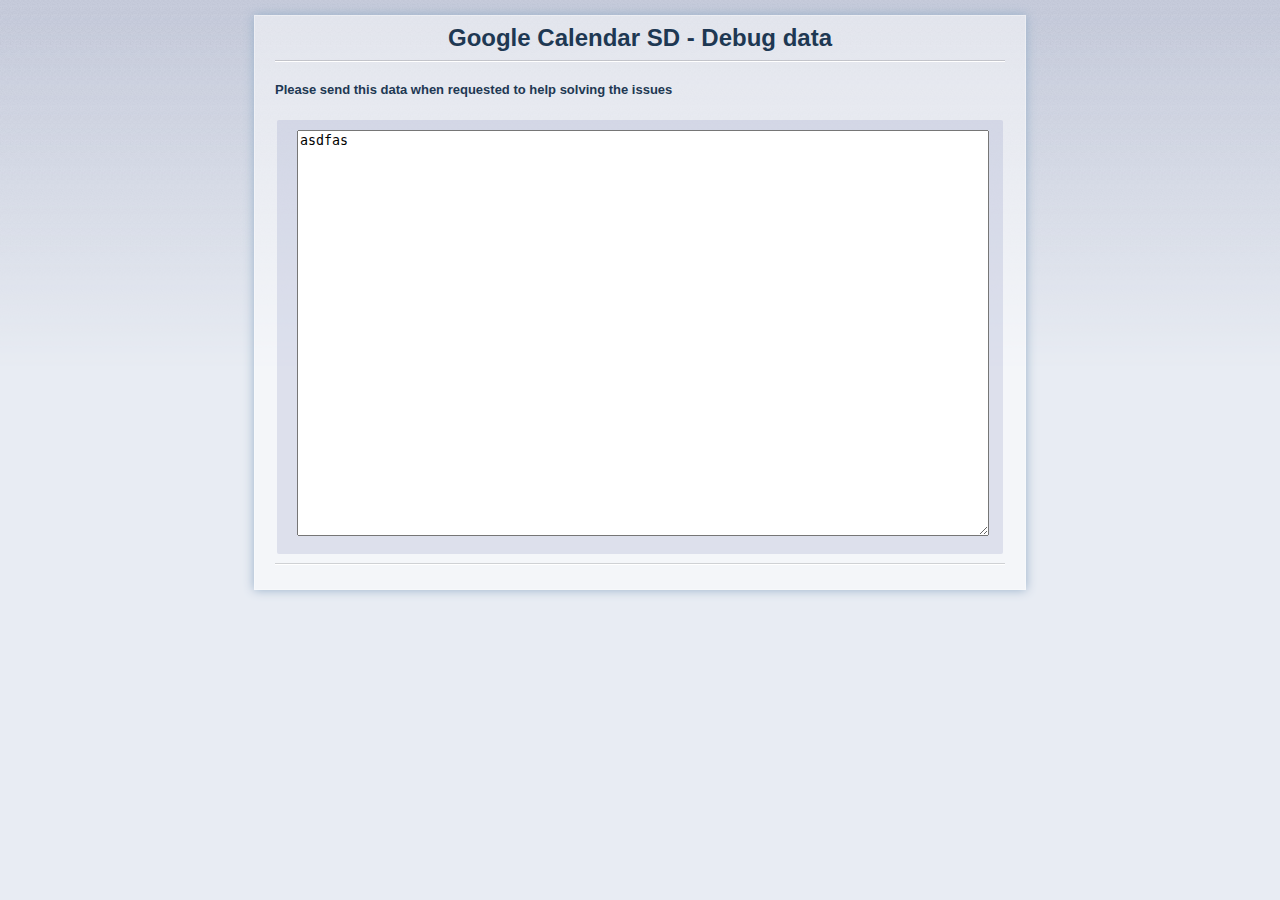
==== debug.html @ 14a028a6 "css fixes, empty space between day and title fixed" ====
<!doctype html>
<html>
	<head>
		<meta charset="utf-8">
		<link rel="stylesheet" href="options.css">
		<script type="text/javascript" src="debug.js"></script>
		<script type="text/javascript" src="debug-data.js"></script>
		<script type="text/javascript" src="prefs.js"></script>
		<script type="text/javascript" src="options.js"></script>
		<title id="widget-title">Debug data of Google Calendar SD</title>
	</head>
	<body>
	<section id="content">
		<header>
		<h1 id="widget-name">Google Calendar SD - Debug data</h1>
		</header>
		<section>
			<h4>Please send this data when requested to help solving the issues</h4>
		<fieldset>
			<textarea id="debug-textarea">
			</textarea>
		</fieldset>
		</section>
		<footer>
		&nbsp;
		</footer>
	</section>
	</body>
</html>
---- options.css ----
html {
  background: #e8ecf3 url([data-uri]%2FsAJI4RCPglbh4hNkIcIwQX8rVJZn7P5h2%2FWbXTnlEpTeLYazvbx%2BPx93%2F9z%2F7yj%2F%2FE689%2F%2B3e8%2B7G%2F%2FvO%2Ffcw%2FD1UT%2FxtjCP5ut7uYbcdVVcbtdosv%2FsPLy6VP9u9%2B3F%2FLssg4n89x0F%2F3u%2FaP%2Fvr4ePfWLC663%2B9xhTfvn6%2FXa3z2v%2FP54hcs5%2FNJhp%2FkV3jL%2FrpcLg%2FjxUXDzz6dhsn0tzbUY%2FUJj4%2BPq39fPj4%2Begj%2B8pmfTqc4Vi2eazxnqWP9o4%2F3vJ7sk%2FKx9rrh3Sflrfp4b%2BvnMdbJRP%2Fr4L0bvLL1JVpED0Nza3ytbP3B1g0wb80vwHr67%2F4%2FfrxHF8PW1uJCb8C%2F%2B%2Be1Rf%2B8XeVd%2BJZ66%2BhpnYhGi96aX4ErvcW123jPlmIIy8AJq0DEOP17vcTXtj7rwBb5wm%2FCEctj6%2FJYTmqdtXfjB71FtO5%2F%2Fu7H%2FbU2ErOO2bo0%2BcG1tZ4tLozJXC5n9abrBMwYUhOfY1L%2BbRXYGIv%2FgHdMyIcWva77ayW0GJ9giUqoY31HfdDqYj3ppCmD0Uss9nrMQhX8iy%2BFL74vU8245PKWs%2Fa%2BsIXepb%2F8R%2B%2B6diiGMiAEAhGq3fG%2F6i0l3PXFJ%2BLb5D9Cz12XfAglWS4Uqa5%2BNWac65et1zZabOHtFvvc25ZSkzvy%2Fv4jW%2FQf3t7eFPIHufTZ%2BxBeXl7TvKxjlB8%2Ffgi0sSQoZl97rvHZd2a9qmfqB6%2FXj5596XquI7pdBSRare5ixusYY9EHVNTH4637wTQ5Wsp2sbBHq7hb7k7O0gXYl6rGCLOXWuhffD1hczAc1iFsoS%2B41jpqLPAYELkU3JJshRDAFJdBbTkYaRHS3EEo%2FEToSo8xtXBbv7IWmkKcRiCWB8qUM34VrOf6gujJ29urtLquNgYLr2lz0rLlwt9zMv73%2BvomJTmLn1QWrOzRyVu0GDgUvwyVYInK3LR9ZDdXZuS9V8KFd7jkYNGxbt7S5fISauqTCiNbPgXb1VIDxfKJuH67IVXosrdQahsd%2BEl%2Bve9S%2BBlYr%2BvV9XnIprVpzWIFyma3m%2FBdwtJgvBAzhY3x7nyZYOpq%2B9yPp9krvxLdlTBoLU2cVE5rQDcs1%2FQK3xjduu0MG572%2ByUEwn%2FM91OborQiGgYgnBDGpvFnmhbNndXiIqcD1rUsbEi4L7YHIt6Sjy8sRVrWGKfANvq2%2BWJD%2BSHhIR1%2Bkh%2FMk%2B89xnTLEXyEWYZAtEeohVZ3zSFmUN8ynt7qUo4JOxYXjQwRYEbswWul4t3TwXvz2E%2FuFlYYttO3cMH44C4gxL6dq0Sh%2B6EUEgjEDi%2F%2F3tEeRMztjwsyPENK%2BE1r3%2FPKWkPBeOGre%2Ba%2BoDCaiAZIVTeT4lPKVtPkYdExqW4o451FXQAggzSMkKJoCBKMnfCWK8rzVhc40vH%2B%2FhHdcnCJyVSLrq6YTOy1uri5AGxDjcmkqT6XwKaUa4cyUIOejNYPHLi54KZiZaAUk6FuOn70ixBClAjmznAMWT6nAzo%2FFCeXueggrrZOymBF%2BFqxZXouF6eU8nNpYii%2BlsfVUfHEw4T886mcKIKQAc%2BEAC4nNVxmZr3p7rrVnIzA5aUZdImBPYzQqn3hzR60EElFhTBC7heCkcJCkee2C9lqTwzxI7xTG6hNmId0jFtd9274AkS86D%2FmrqVhgHctLexuw96UnMY7wkFspZ%2Fs3cOPZ8AkgkBTqjt4f%2BiZtUOlpMIqK%2BoguIL37A3dphKdsI0U9dXOeNcuSu7vEGbDeiCKDsdaoYGuJysiKniKDtZhSN2JU94aQ8D6YijjEmO7YFwlbtqSVCmrjesNhnJpe4joqiKqjKRqDBG8wS%2BWXZSMXl5y1gizat1SDUpgM1C%2Bp77DqCOOhL5gsSuqjhNDVZGnepe33A3t3NoTtPSDuQTeAnao7GN4idCp8hwPjmiHAWReSAwA%2FlDhqHqvIRS5C4p9BgMwZgCdI%2FhnX2AYrWIAqU%2FY07LVYAC2IYCchDOAiB3IVyvitc2er%2BN1JcoI9MMo17IK3owZAKQk7A0sxMQAbI8BKCe56y4pGIBCAOrVYTVEDNasnVAxACSPrTvMAHSHAcDhl85vDEBLeoyC%2BJhIZOzEAARhP49znUhuKTGAmPHEALbIBTbGF35iAK7rsI%2FIPlR2GIAQA8iuJwYgRwzAigEIMQDjoCmWhxhALAPMHsSsvtvMAFo2JwaQgksMIHIXdI%2FWI9CE%2FysGIJX09IyLAWj76x0GAJqUOl6ZhhECaBWAbazYrBlACe8NmtcmJpYOYTSs%2F1cMgNGNHDEAj2M5vNZiABWUbAzAVgbQXRIDEFoNZQYgOwygucoAiclFP1fW%2FmqIz32MYACdeLteIziuaCBgZSSQjrx2GMBDdFrx2SiXdkdcdsgApBhABxzEADYihywY5gR5AjEAYQbQXWGHoOsPGRIxAAhCx4%2FMADpOB3wpBtDp1MoAGtkpMQAjBtB2EwxAVgbQccQOA%2FAWzSg4YgbQqX7TQvhoRPfFANpphktBzrrDABZiAFa2JxUf8lgBkxIDMDAA22EARgzAZgaQgfBnBhDJ2STNuQoTA0gxI4rZxBUteUNgAC1aJRCKYMm%[base64]%2FLQbQC51Rft%2Bn225pkF8JPT6lEzUEx18xANabrbuvGIAQAyBfeDPKaTKVwpHU1E1YSzAUDEA246QPeWspWMePBclPvG2tYB3jEgPoG4oIkCDEzABsRt3EAOyIAXTiCLvkMRMzgJB0N%2FawizAKvTPEAOBKQqoRQ84MQCYGIHsMIHIZlxhsG3aoLQWEwn1yZpdLk00mC7E8lbPYAQOQPQZQ%2BYJi8T8xACEGEE4dk5gZgBUD6LCw3LN8lwHIzACsGIAUAwAv05kBCFmwuMNcIa3sMQAhBtAsjRkA3IMQA2i%2FwwwAKZRSHYDiziS2cmYAdsAAjBmATAzAQ2s7YgB504bG2%2FEaMQDO3mxiAMYMQL5iAH2vo44pbNBcB%2BAxhFYsq%2FON7luo8Mm4DgA2XCusBmZqazbXAfT9GqwpM4BOciuMxa1KmesAwB079j6qA2hrcVAHIHMdwMPCFwOQPQbQkl3Lkw5zqgNoowSVgBU%2BqgNgBiBHDKB5WQ1JmQG4wCojT6JJ%2BK5gAAsxAK4DsKM6gJBmeFkYVdQBwOwp3zvUQsI41mEhalMQ5yIa2KsDmBHAJwYgFD8YWN8RA%2BhI6rt1APIVAzC%2BxfaMAaAOoBNYhLCdiUx1AEIMoNUADIDrAJgBKDEARR1AQ1%2B%2BxUYMoOsAhBgALG%2FDfdyg7XiMGMDDjYi5DqCBEIaC2YeYUR2AUEDktyiVQsasxlnHtxADEIQwVAcgewzAnjGAXr%2Fk980ApBjAQx3Awy1VqgOQuQ5gZgByxADkoA7AuA5Ayc2F1hcDkJkByINPWS9YGYA8YwBCDKAdKBhAJIgIDVGwwqQdDKANOtUByDMGYF%2FVAQgxACUGIHMdABhAl%2B5wUchRHYB4ROKG9ogBCOoqqg5AoZVpRZIBKOon4IK9q2IAiFLTDU91APFeDKBtENcBHDGATcKnOgAwgDghjWkyAC0G8ODeoIVcB4CiSGYAnMtIh64HDECoDsCYAVBJY%2Bq2O8%2BqAxBmAI2MKQ4XrgMQvvE%2BMQBjBqDwor47EwPY7iHh6uIoRnUAMtcBzAwAuM6oMHHZYwBVN3ND4htOkRkAutYaRsflMTxiACjVku8wADtgADYzgLgrwcl5MQDbYwC4raE46SsGIMQAtrAQDOVZHUCPiRhApH2V9HyqA2hHlCpxQnGiMAMwYgBQ%2FC6LisV%2FUgegVAeggyp5u4iqGIBQHYDMdQDyjAG0q0AyDgxGOc0nBmBTHUBnc8wA2utPdQBb%2FIhqz6l8gxmAdte1G1wH0OoRFndiADLVAQgzgOY6VAcwM4DHnSnrajsMwI4YQOey96pqOWIAQtn6Vq14UAcgvBkQCqs6AKE6gLZoMwNogfDFR2tcByBfMIDc6%2BsNsPShDoDvqmQktcMADEtWdQA5ToRZX9QBZK5AdQDMAAQlHavH1bkOgBmAzXUAclAHsMsAHtInYgCw710HoAgLuNAYJWaoA5ifBeictRiAzHUAclAHIGAAiOi1GACjWuE6gPlZAGypEg21vToAo2cB2sz07dR6FsDoWYAY7zluJ2wMoHUbMjg9C%2FCJARgxACMG0OXzfa%2FIHSTfCqwVWJgBaAlu38hBzBstzncBJgagYGpzHcDMAGSuA5CdZwHsqA6gK7m%2F%2ByyAwGF%2B51kAecYA%2BubN9CxA13IpPQvQhJ0YgOBZgCbXsDcolSAGYGAAslMHoFQH0AzAigFwHcCnZwGYAejOswBdB8BhzDI9C%2FCpDqAR2cQAjBmATAxAiAEEv5jrAPyCZedZAOFnAXAnWQ8YgPGzAA8PN1DmFGHNXh2ATAzg4VkA%2BU4dALJKpToAFNnI3rMAMtUBSEWnxgyA6wCMGEDILjMAneoAZK8OQHbqANig6vwsADOA5n24F4JnAQTrd8AAHuop8CxArOfEALTLdnDzHWOaGIDsPQsgQGIzA5CpDqALluZnAXSqA8CzADY%2FCyD8INWzZwFmBmDPGAAGrYjVJgYgYACa9WWHdQAKBrBMdQB2VAfQioVEguoAopSenwUAbX0QhmIAtvcsgFEdgDEDMGIAUgzAiAE81AHAE%2BgOA7A9BiDEAHRmAEIMQIgBLMQAsr6nGIAQA2jEWAwgngUQehaA6wDAAIQZgD1hALbHAOSgDsDwLICQZ5XpWQABAxAqa2MGgARI5zqALvDj%2BAyrMaAvuAPp3%2BEZqA5AmAHMdQBGt1btqA5A9p4F2GMAQgzA%2BFkA1AHoNIytDuBPf%2Fi1%2Ff43v7Cffvcr%2BeNvf%2Bkv82P1Wfyzv4Z88%2B%2F%2FeOLP4lYmZGAO9bMAAAAASUVORK5CYII%3D) repeat-x;
}

body {
  font: 13px/24px "helvetica neue",arial,sans-serif;
  color: #1e3853;
  overflow-x: hidden;
  margin: 15px;
}
#content {
  max-width: 750px;
  margin: 0px auto;
  border: 1px solid rgba(255,255,255,0.33);
  background: rgba(255,255,255,0.5);
  box-shadow: 0 0 10px #98b0c9;
}

header {
  display: block;
  text-align: center;
  padding: 5px 0px 10px;
  margin: 5px 10px;
  border-bottom: 1px solid rgba(0,0,0,0.15);
  box-shadow: 0 1px #fff;
}

section {
  display: block;
  padding: 0 10px;
}

footer {
  display: block;
  text-align: center;
  padding: 0;
  margin: 10px 10px 0;
  border-top: 1px solid #fff;
  box-shadow: 0 -1px rgba(0,0,0,0.15);
}

h1 {
  margin: 0;
  font-size: 24px;
}

h2 {
  margin-top: -3px;
  font-weight: normal;
  font-size: 16px;
}

h3 {
  margin-bottom: 0;
  margin-top: 5px;
}

fieldset {
  border: none;
  background: rgba(150,160,200,0.25);
  border-radius: 2px;
  padding: 10px 20px;
}
fieldset label {
	margin-left: 10px;
}
#signin-pane {
	display: none;
}

#refresh-img {
	display: none;
}
#error-area {
	display:none;
	color:#F00;
	font-size:small;
	padding-bottom: 5px;
}
#select-calendars {
	display: none;
}
p {
	margin: 0.3em 0;
}
.cal-color {
	width: 45px;
	margin: 0 5px;
}
#font-size {
	width: 20px;
}
#font-plus, #font-minus {
	font-weight: bold;
	font-size: 16px;
}
a:link, a:visited {
    color: #182C57;
}

a:hover, a:active {
    color: #2B190F;
}
#debug-textarea {
	width: 100%;
	height: 400px;
}
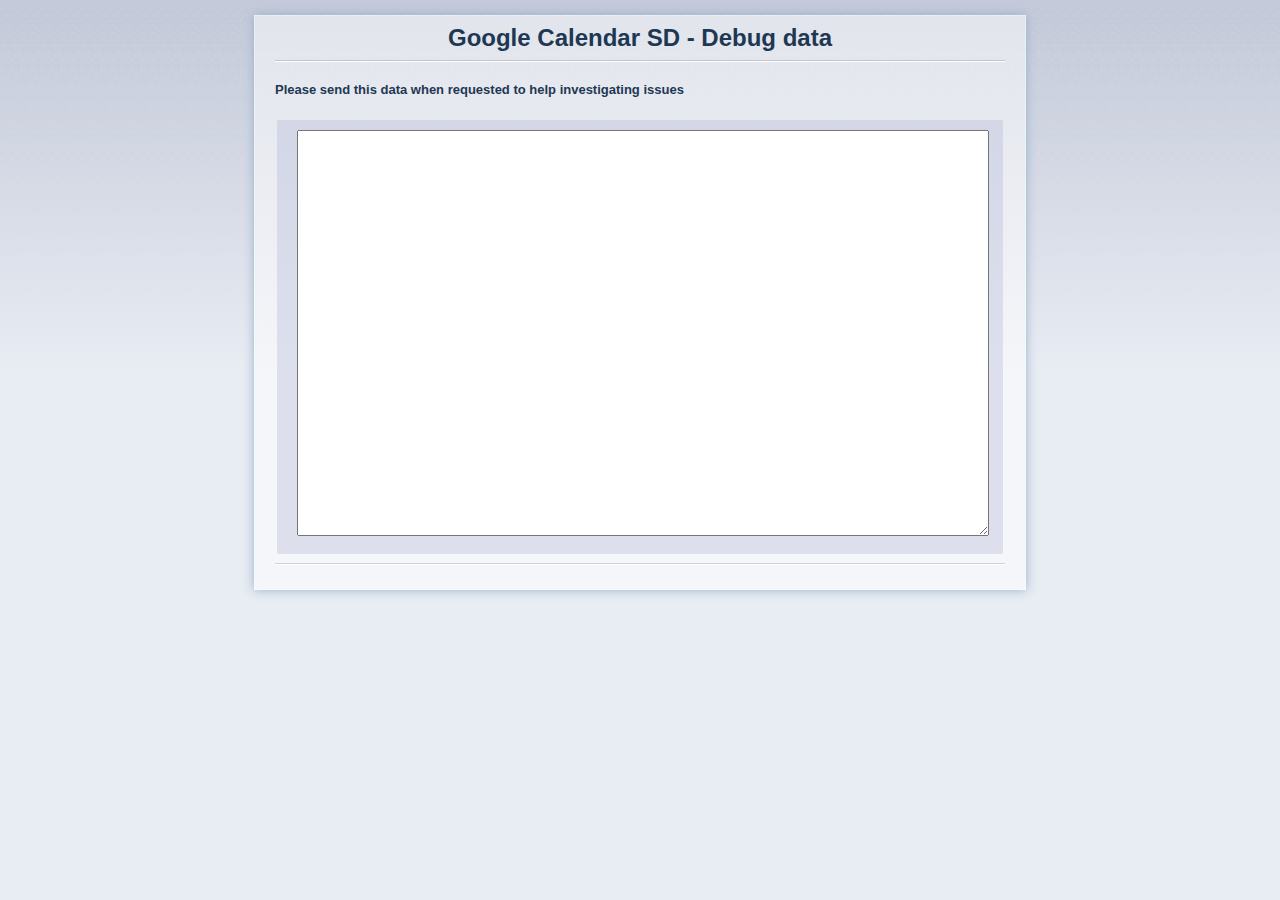
==== commit 7df3f410: "Chezh translation update; debug data page" ====
--- a/debug.html
+++ b/debug.html
@@ -4,9 +4,9 @@
 		<meta charset="utf-8">
 		<link rel="stylesheet" href="options.css">
 		<script type="text/javascript" src="debug.js"></script>
+		<script type="text/javascript" src="model.js"></script>
 		<script type="text/javascript" src="debug-data.js"></script>
 		<script type="text/javascript" src="prefs.js"></script>
-		<script type="text/javascript" src="options.js"></script>
 		<title id="widget-title">Debug data of Google Calendar SD</title>
 	</head>
 	<body>
@@ -15,7 +15,7 @@
 		<h1 id="widget-name">Google Calendar SD - Debug data</h1>
 		</header>
 		<section>
-			<h4>Please send this data when requested to help solving the issues</h4>
+			<h4>Please send this data when requested to help investigating issues</h4>
 		<fieldset>
 			<textarea id="debug-textarea">
 			</textarea>
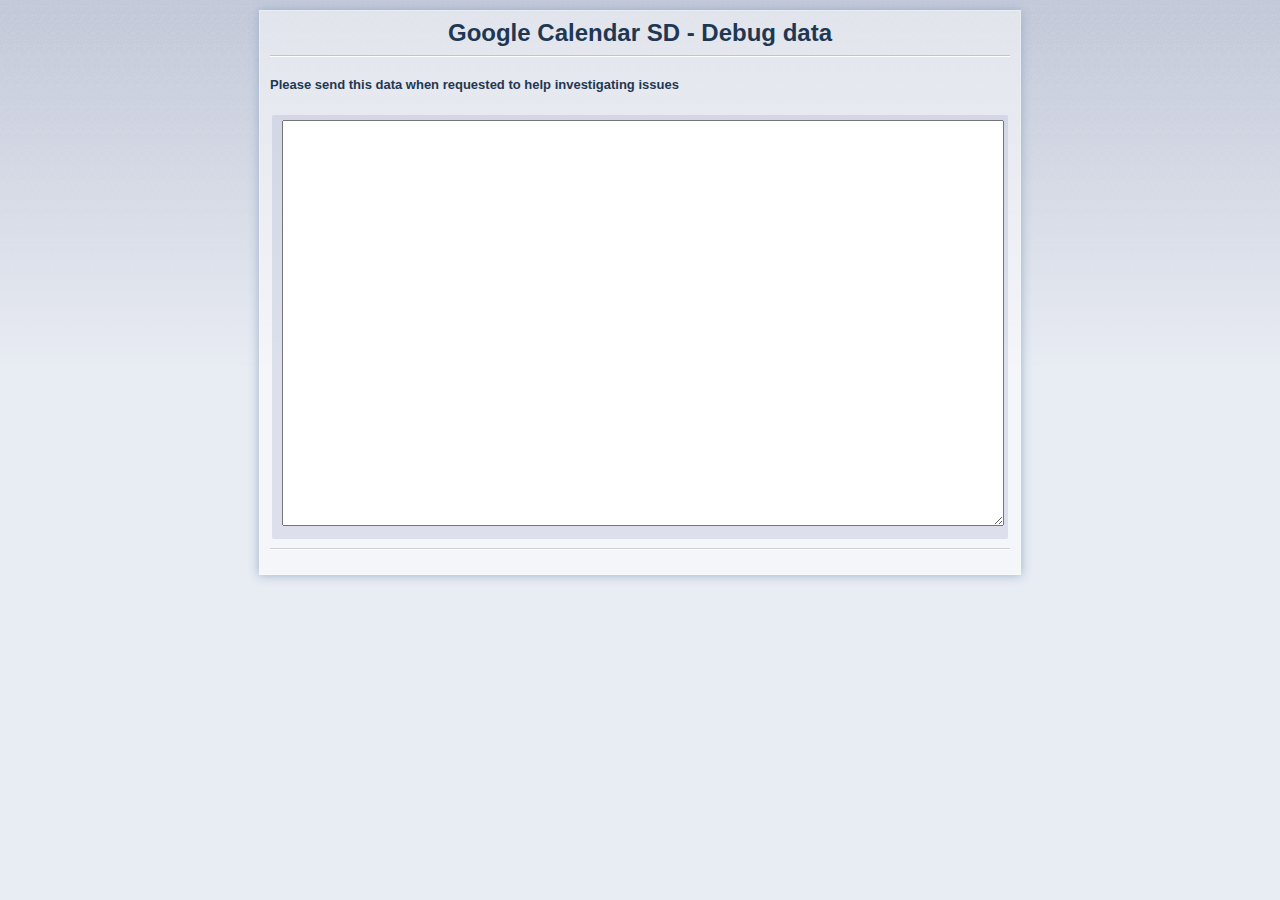
==== commit adfe987d: "reorganized files, 2.5 ready" ====
--- a/debug.html
+++ b/debug.html
@@ -2,11 +2,11 @@
 <html>
 	<head>
 		<meta charset="utf-8">
-		<link rel="stylesheet" href="options.css">
-		<script type="text/javascript" src="debug.js"></script>
-		<script type="text/javascript" src="model.js"></script>
-		<script type="text/javascript" src="debug-data.js"></script>
-		<script type="text/javascript" src="prefs.js"></script>
+		<link rel="stylesheet" href="css/options.css">
+		<script type="text/javascript" src="js/debug.js"></script>
+		<script type="text/javascript" src="js/model.js"></script>
+		<script type="text/javascript" src="js/debug-data.js"></script>
+		<script type="text/javascript" src="js/prefs.js"></script>
 		<title id="widget-title">Debug data of Google Calendar SD</title>
 	</head>
 	<body>
--- a/css/options.css
+++ b/css/options.css
@@ -0,0 +1,110 @@
+html {
+  background: #e8ecf3 url([data-uri]%2FsAJI4RCPglbh4hNkIcIwQX8rVJZn7P5h2%2FWbXTnlEpTeLYazvbx%2BPx93%2F9z%2F7yj%2F%2FE689%2F%2B3e8%2B7G%2F%2FvO%2Ffcw%2FD1UT%2FxtjCP5ut7uYbcdVVcbtdosv%2FsPLy6VP9u9%2B3F%2FLssg4n89x0F%2F3u%2FaP%2Fvr4ePfWLC663%2B9xhTfvn6%2FXa3z2v%2FP54hcs5%2FNJhp%2FkV3jL%2FrpcLg%2FjxUXDzz6dhsn0tzbUY%2FUJj4%2BPq39fPj4%2Begj%2B8pmfTqc4Vi2eazxnqWP9o4%2F3vJ7sk%2FKx9rrh3Sflrfp4b%2BvnMdbJRP%2Fr4L0bvLL1JVpED0Nza3ytbP3B1g0wb80vwHr67%2F4%2FfrxHF8PW1uJCb8C%2F%2B%2Be1Rf%2B8XeVd%2BJZ66%2BhpnYhGi96aX4ErvcW123jPlmIIy8AJq0DEOP17vcTXtj7rwBb5wm%2FCEctj6%2FJYTmqdtXfjB71FtO5%2F%2Fu7H%2FbU2ErOO2bo0%2BcG1tZ4tLozJXC5n9abrBMwYUhOfY1L%2BbRXYGIv%2FgHdMyIcWva77ayW0GJ9giUqoY31HfdDqYj3ppCmD0Uss9nrMQhX8iy%2BFL74vU8245PKWs%2Fa%2BsIXepb%2F8R%2B%2B6diiGMiAEAhGq3fG%2F6i0l3PXFJ%2BLb5D9Cz12XfAglWS4Uqa5%2BNWac65et1zZabOHtFvvc25ZSkzvy%2Fv4jW%2FQf3t7eFPIHufTZ%2BxBeXl7TvKxjlB8%2Ffgi0sSQoZl97rvHZd2a9qmfqB6%2FXj5596XquI7pdBSRare5ixusYY9EHVNTH4637wTQ5Wsp2sbBHq7hb7k7O0gXYl6rGCLOXWuhffD1hczAc1iFsoS%2B41jpqLPAYELkU3JJshRDAFJdBbTkYaRHS3EEo%2FEToSo8xtXBbv7IWmkKcRiCWB8qUM34VrOf6gujJ29urtLquNgYLr2lz0rLlwt9zMv73%2BvomJTmLn1QWrOzRyVu0GDgUvwyVYInK3LR9ZDdXZuS9V8KFd7jkYNGxbt7S5fISauqTCiNbPgXb1VIDxfKJuH67IVXosrdQahsd%2BEl%2Bve9S%2BBlYr%2BvV9XnIprVpzWIFyma3m%2FBdwtJgvBAzhY3x7nyZYOpq%2B9yPp9krvxLdlTBoLU2cVE5rQDcs1%2FQK3xjduu0MG572%2ByUEwn%2FM91OborQiGgYgnBDGpvFnmhbNndXiIqcD1rUsbEi4L7YHIt6Sjy8sRVrWGKfANvq2%2BWJD%2BSHhIR1%2Bkh%2FMk%2B89xnTLEXyEWYZAtEeohVZ3zSFmUN8ynt7qUo4JOxYXjQwRYEbswWul4t3TwXvz2E%2FuFlYYttO3cMH44C4gxL6dq0Sh%2B6EUEgjEDi%2F%2F3tEeRMztjwsyPENK%2BE1r3%2FPKWkPBeOGre%2Ba%2BoDCaiAZIVTeT4lPKVtPkYdExqW4o451FXQAggzSMkKJoCBKMnfCWK8rzVhc40vH%2B%2FhHdcnCJyVSLrq6YTOy1uri5AGxDjcmkqT6XwKaUa4cyUIOejNYPHLi54KZiZaAUk6FuOn70ixBClAjmznAMWT6nAzo%2FFCeXueggrrZOymBF%2BFqxZXouF6eU8nNpYii%2BlsfVUfHEw4T886mcKIKQAc%2BEAC4nNVxmZr3p7rrVnIzA5aUZdImBPYzQqn3hzR60EElFhTBC7heCkcJCkee2C9lqTwzxI7xTG6hNmId0jFtd9274AkS86D%2FmrqVhgHctLexuw96UnMY7wkFspZ%2Fs3cOPZ8AkgkBTqjt4f%2BiZtUOlpMIqK%2BoguIL37A3dphKdsI0U9dXOeNcuSu7vEGbDeiCKDsdaoYGuJysiKniKDtZhSN2JU94aQ8D6YijjEmO7YFwlbtqSVCmrjesNhnJpe4joqiKqjKRqDBG8wS%2BWXZSMXl5y1gizat1SDUpgM1C%2Bp77DqCOOhL5gsSuqjhNDVZGnepe33A3t3NoTtPSDuQTeAnao7GN4idCp8hwPjmiHAWReSAwA%2FlDhqHqvIRS5C4p9BgMwZgCdI%2FhnX2AYrWIAqU%2FY07LVYAC2IYCchDOAiB3IVyvitc2er%2BN1JcoI9MMo17IK3owZAKQk7A0sxMQAbI8BKCe56y4pGIBCAOrVYTVEDNasnVAxACSPrTvMAHSHAcDhl85vDEBLeoyC%2BJhIZOzEAARhP49znUhuKTGAmPHEALbIBTbGF35iAK7rsI%2FIPlR2GIAQA8iuJwYgRwzAigEIMQDjoCmWhxhALAPMHsSsvtvMAFo2JwaQgksMIHIXdI%2FWI9CE%2FysGIJX09IyLAWj76x0GAJqUOl6ZhhECaBWAbazYrBlACe8NmtcmJpYOYTSs%2F1cMgNGNHDEAj2M5vNZiABWUbAzAVgbQXRIDEFoNZQYgOwygucoAiclFP1fW%2FmqIz32MYACdeLteIziuaCBgZSSQjrx2GMBDdFrx2SiXdkdcdsgApBhABxzEADYihywY5gR5AjEAYQbQXWGHoOsPGRIxAAhCx4%2FMADpOB3wpBtDp1MoAGtkpMQAjBtB2EwxAVgbQccQOA%2FAWzSg4YgbQqX7TQvhoRPfFANpphktBzrrDABZiAFa2JxUf8lgBkxIDMDAA22EARgzAZgaQgfBnBhDJ2STNuQoTA0gxI4rZxBUteUNgAC1aJRCKYMm%[base64]%2FLQbQC51Rft%2Bn225pkF8JPT6lEzUEx18xANabrbuvGIAQAyBfeDPKaTKVwpHU1E1YSzAUDEA246QPeWspWMePBclPvG2tYB3jEgPoG4oIkCDEzABsRt3EAOyIAXTiCLvkMRMzgJB0N%2FawizAKvTPEAOBKQqoRQ84MQCYGIHsMIHIZlxhsG3aoLQWEwn1yZpdLk00mC7E8lbPYAQOQPQZQ%2BYJi8T8xACEGEE4dk5gZgBUD6LCw3LN8lwHIzACsGIAUAwAv05kBCFmwuMNcIa3sMQAhBtAsjRkA3IMQA2i%2FwwwAKZRSHYDiziS2cmYAdsAAjBmATAzAQ2s7YgB504bG2%2FEaMQDO3mxiAMYMQL5iAH2vo44pbNBcB%2BAxhFYsq%2FON7luo8Mm4DgA2XCusBmZqazbXAfT9GqwpM4BOciuMxa1KmesAwB079j6qA2hrcVAHIHMdwMPCFwOQPQbQkl3Lkw5zqgNoowSVgBU%2BqgNgBiBHDKB5WQ1JmQG4wCojT6JJ%2BK5gAAsxAK4DsKM6gJBmeFkYVdQBwOwp3zvUQsI41mEhalMQ5yIa2KsDmBHAJwYgFD8YWN8RA%2BhI6rt1APIVAzC%2BxfaMAaAOoBNYhLCdiUx1AEIMoNUADIDrAJgBKDEARR1AQ1%2B%2BxUYMoOsAhBgALG%2FDfdyg7XiMGMDDjYi5DqCBEIaC2YeYUR2AUEDktyiVQsasxlnHtxADEIQwVAcgewzAnjGAXr%2Fk980ApBjAQx3Awy1VqgOQuQ5gZgByxADkoA7AuA5Ayc2F1hcDkJkByINPWS9YGYA8YwBCDKAdKBhAJIgIDVGwwqQdDKANOtUByDMGYF%2FVAQgxACUGIHMdABhAl%2B5wUchRHYB4ROKG9ogBCOoqqg5AoZVpRZIBKOon4IK9q2IAiFLTDU91APFeDKBtENcBHDGATcKnOgAwgDghjWkyAC0G8ODeoIVcB4CiSGYAnMtIh64HDECoDsCYAVBJY%2Bq2O8%2BqAxBmAI2MKQ4XrgMQvvE%2BMQBjBqDwor47EwPY7iHh6uIoRnUAMtcBzAwAuM6oMHHZYwBVN3ND4htOkRkAutYaRsflMTxiACjVku8wADtgADYzgLgrwcl5MQDbYwC4raE46SsGIMQAtrAQDOVZHUCPiRhApH2V9HyqA2hHlCpxQnGiMAMwYgBQ%2FC6LisV%2FUgegVAeggyp5u4iqGIBQHYDMdQDyjAG0q0AyDgxGOc0nBmBTHUBnc8wA2utPdQBb%2FIhqz6l8gxmAdte1G1wH0OoRFndiADLVAQgzgOY6VAcwM4DHnSnrajsMwI4YQOey96pqOWIAQtn6Vq14UAcgvBkQCqs6AKE6gLZoMwNogfDFR2tcByBfMIDc6%2BsNsPShDoDvqmQktcMADEtWdQA5ToRZX9QBZK5AdQDMAAQlHavH1bkOgBmAzXUAclAHsMsAHtInYgCw710HoAgLuNAYJWaoA5ifBeictRiAzHUAclAHIGAAiOi1GACjWuE6gPlZAGypEg21vToAo2cB2sz07dR6FsDoWYAY7zluJ2wMoHUbMjg9C%2FCJARgxACMG0OXzfa%2FIHSTfCqwVWJgBaAlu38hBzBstzncBJgagYGpzHcDMAGSuA5CdZwHsqA6gK7m%2F%2ByyAwGF%2B51kAecYA%2BubN9CxA13IpPQvQhJ0YgOBZgCbXsDcolSAGYGAAslMHoFQH0AzAigFwHcCnZwGYAejOswBdB8BhzDI9C%2FCpDqAR2cQAjBmATAxAiAEEv5jrAPyCZedZAOFnAXAnWQ8YgPGzAA8PN1DmFGHNXh2ATAzg4VkA%2BU4dALJKpToAFNnI3rMAMtUBSEWnxgyA6wCMGEDILjMAneoAZK8OQHbqANig6vwsADOA5n24F4JnAQTrd8AAHuop8CxArOfEALTLdnDzHWOaGIDsPQsgQGIzA5CpDqALluZnAXSqA8CzADY%2FCyD8INWzZwFmBmDPGAAGrYjVJgYgYACa9WWHdQAKBrBMdQB2VAfQioVEguoAopSenwUAbX0QhmIAtvcsgFEdgDEDMGIAUgzAiAE81AHAE%2BgOA7A9BiDEAHRmAEIMQIgBLMQAsr6nGIAQA2jEWAwgngUQehaA6wDAAIQZgD1hALbHAOSgDsDwLICQZ5XpWQABAxAqa2MGgARI5zqALvDj%2BAyrMaAvuAPp3%2BEZqA5AmAHMdQBGt1btqA5A9p4F2GMAQgzA%2BFkA1AHoNIytDuBPf%2Fi1%2Ff43v7Cffvcr%2BeNvf%2Bkv82P1Wfyzv4Z88%2B%2F%2FeOLP4lYmZGAO9bMAAAAASUVORK5CYII%3D) repeat-x;
+}
+
+body {
+  font: 13px/24px "helvetica neue",arial,sans-serif;
+  color: #1e3853;
+  overflow-x: hidden;
+  margin: 10px;
+}
+#content {
+  max-width: 750px;
+  margin: 0px auto;
+  border: 1px solid rgba(255,255,255,0.33);
+  background: rgba(255,255,255,0.5);
+  box-shadow: 0 0 10px #98b0c9;
+}
+
+header {
+  display: block;
+  text-align: center;
+  padding: 5px 0px 10px;
+  margin: 5px 5px;
+  border-bottom: 1px solid rgba(0,0,0,0.15);
+  box-shadow: 0 1px #fff;
+}
+
+section {
+  display: block;
+  padding: 0 5px;
+}
+
+footer {
+  display: block;
+  text-align: center;
+  padding: 0;
+  margin: 10px 5px 0;
+  border-top: 1px solid #fff;
+  box-shadow: 0 -1px rgba(0,0,0,0.15);
+}
+
+h1 {
+  margin: 0;
+  font-size: 24px;
+}
+
+h2 {
+  margin-top: -3px;
+  font-weight: normal;
+  font-size: 16px;
+}
+
+h3 {
+  margin-bottom: 0;
+  margin-top: 5px;
+}
+
+fieldset {
+  border: none;
+  background: rgba(150,160,200,0.25);
+  border-radius: 2px;
+  padding: 5px 10px;
+}
+fieldset label {
+	margin-left: 10px;
+}
+#signin-pane {
+	display: none;
+}
+
+#refresh-img {
+	display: none;
+}
+#error-area {
+	display:none;
+	color:#F00;
+	font-size:small;
+	padding-bottom: 5px;
+}
+#select-calendars {
+	display: none;
+}
+p {
+	margin: 0.3em 0;
+}
+.cal-color {
+	width: 45px;
+	margin: 0 5px;
+}
+#font-size {
+	width: 20px;
+}
+#font-plus, #font-minus {
+	font-weight: bold;
+	font-size: 16px;
+}
+a:link, a:visited {
+    color: #182C57;
+}
+
+a:hover, a:active {
+    color: #2B190F;
+}
+#debug-textarea {
+	width: 100%;
+	height: 400px;
+}
+#header-link {
+	text-decoration:none;
+}
